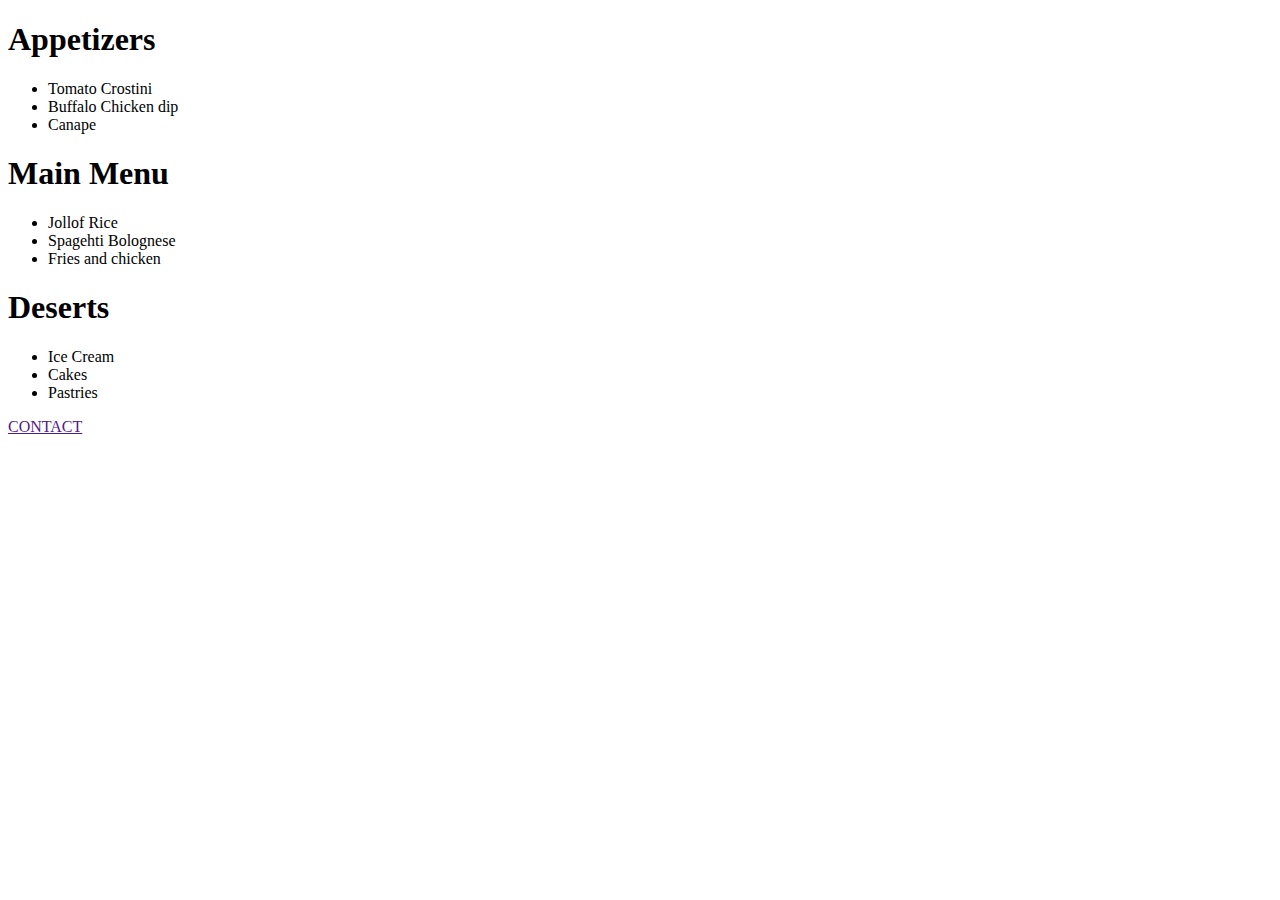
==== index.html @ b5277d0f "gomycode assignment-two(resturamt)" ====
<!DOCTYPE html>
<html lang="en">
  <head>
    <meta charset="UTF-8" />
    <meta name="viewport" content="width=device-width, initial-scale=1.0" />
    <title>Circa Restuarant Menu</title>
  </head>
  <body>
    <div class="tizers"></div>
    <h1>Appetizers</h1>
    <ul>
      <li>Tomato Crostini</li>
      <li>Buffalo Chicken dip</li>
      <li>Canape</li>
    </ul>
    <div class="Main">
      <h1>Main Menu</h1>
      <ul>
        <li>Jollof Rice</li>
        <li>Spagehti Bolognese</li>
        <li>Fries and chicken</li>
      </ul>
    </div>
    <div class="desert">
      <h1>Deserts</h1>
      <ul>
        <li>Ice Cream</li>
        <li>Cakes</li>
        <li>Pastries</li>
      </ul>
    </div>
    <a href="">CONTACT</a>
  </body>
</html>
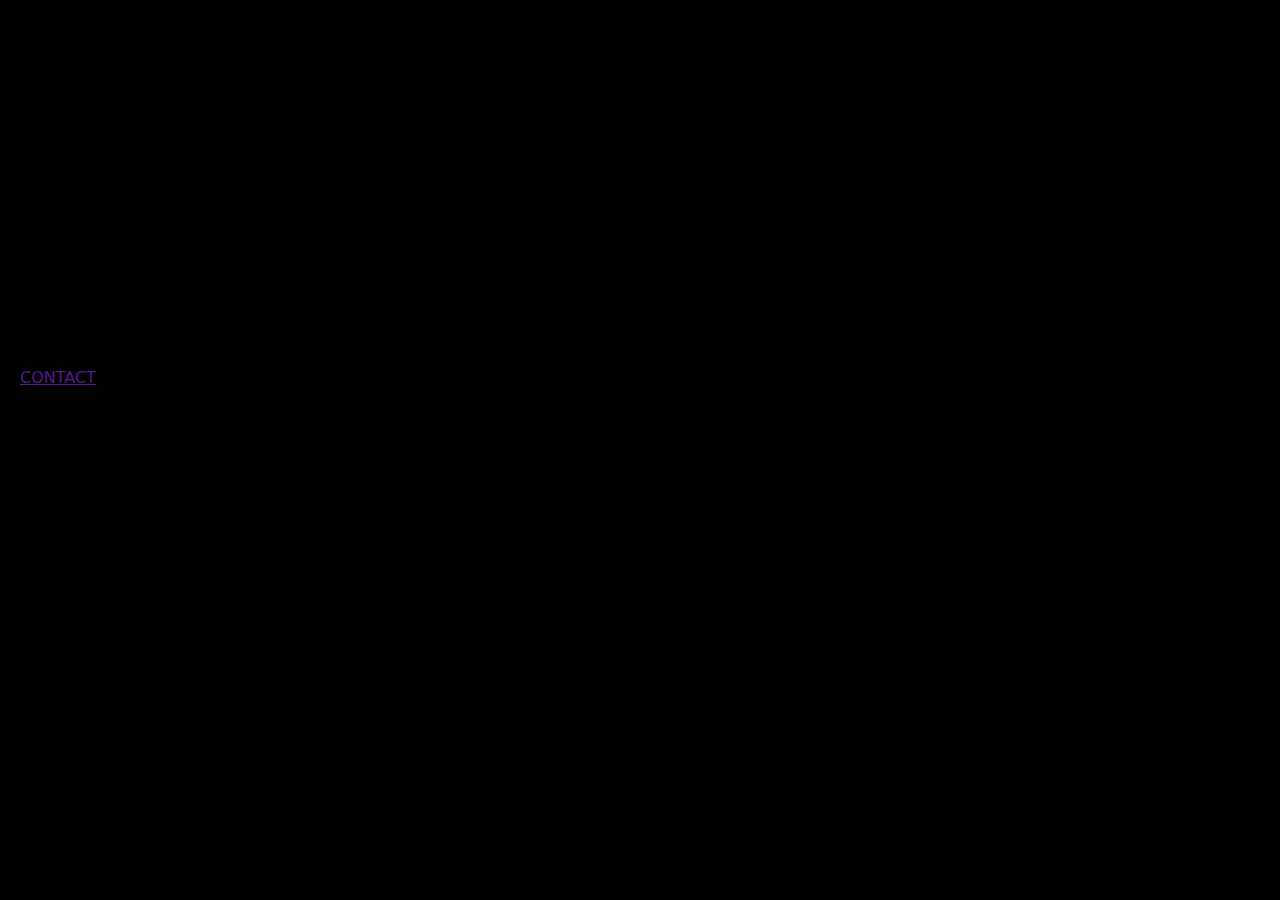
==== commit 13578c68: "css ass gomycode" ====
--- a/index.html
+++ b/index.html
@@ -3,32 +3,35 @@
   <head>
     <meta charset="UTF-8" />
     <meta name="viewport" content="width=device-width, initial-scale=1.0" />
+    <link rel="stylesheet" href="style.css" />
     <title>Circa Restuarant Menu</title>
   </head>
   <body>
-    <div class="tizers"></div>
-    <h1>Appetizers</h1>
-    <ul>
-      <li>Tomato Crostini</li>
-      <li>Buffalo Chicken dip</li>
-      <li>Canape</li>
-    </ul>
-    <div class="Main">
-      <h1>Main Menu</h1>
+    <nav>
+      <div class="tizers"></div>
+      <h4>Appetizers</h4>
       <ul>
-        <li>Jollof Rice</li>
-        <li>Spagehti Bolognese</li>
-        <li>Fries and chicken</li>
+        <li>Tomato Crostini</li>
+        <li>Buffalo Chicken dip</li>
+        <li>Canape</li>
       </ul>
-    </div>
-    <div class="desert">
-      <h1>Deserts</h1>
-      <ul>
-        <li>Ice Cream</li>
-        <li>Cakes</li>
-        <li>Pastries</li>
-      </ul>
-    </div>
-    <a href="">CONTACT</a>
+      <div class="Main">
+        <h4>Main Menu</h4>
+        <ul>
+          <li>Jollof Rice</li>
+          <li>Spagehti Bolognese</li>
+          <li>Fries and chicken</li>
+        </ul>
+      </div>
+      <div class="desert">
+        <h4>Deserts</h4>
+        <ul>
+          <li>Ice Cream</li>
+          <li>Cakes</li>
+          <li>Pastries</li>
+        </ul>
+      </div>
+      <a href="">CONTACT</a>
+    </nav>
   </body>
 </html>
--- a/style.css
+++ b/style.css
@@ -0,0 +1,27 @@
+* {
+  margin: 0;
+  padding: 0;
+  box-sizing: border-box;
+}
+
+body {
+  font-family: system-ui, -apple-system, BlinkMacSystemFont, "Segoe UI", Roboto,
+    Oxygen, Ubuntu, Cantarell, "Open Sans", "Helvetica Neue", sans-serif;
+  height: 50vh;
+  padding: 20px;
+  background-color: black;
+}
+
+h4 {
+  display: inline-block;
+  padding: 20px;
+  justify-content: center;
+  align-content: center;
+}
+
+.container {
+  justify-content: center;
+  align-content: center;
+  padding: 20px;
+  background-color: aqua;
+}
